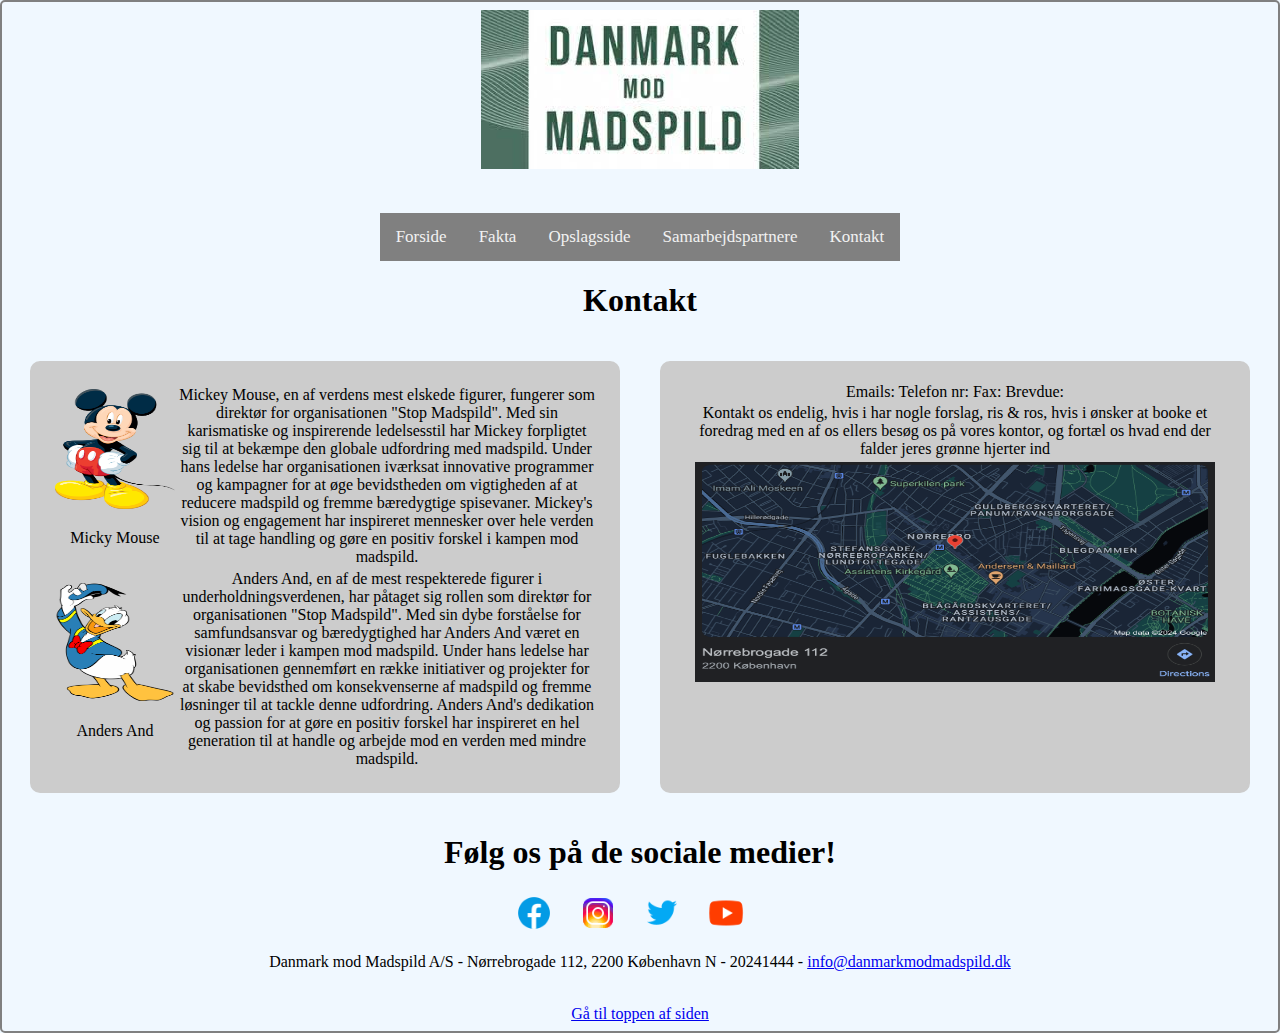
==== src/main/resources/templates/contact.html @ 526b486b "section added on contact, renamed" ====
<!DOCTYPE html>
<html lang="en" xmlns:th="http://www.thymeleaf.org">
<head>
    <meta charset="UTF-8">
    <title>Forside</title>
    <link rel="stylesheet" href="../static/css/CSS.css" th:href="@{css/CSS.css}">

    <link rel="icon" type="image/png" href="../static/images/Favicon-192x192.png">
</head>
<header>
    <nav class="header">
        <a href="index.html">
            <img src="../static/images/Mad-Mod-Madspild.jpg" height="159" width="318">
        </a>

        <div class="menu">
            <a href="index.html">Forside</a>
            <a href="facts.html">Fakta</a>
            <a href="newsfeed.html">Opslagsside</a>
            <a href="partners.html">Samarbejdspartnere</a>
            <a href="contact.html">Kontakt</a>

        </div>

    </nav>
</header>



<body id="kontakt" class="kontakt">
<h1>Kontakt</h1>

<div class="opslag-container">

<div class="left-section section">
    <table>
        <tr>
            <td><img src="../static/images/Micky.png" alt="Micky Mouse" width="120" height="120">
            <p>
                Micky Mouse
            </p></td>
            <td> Mickey Mouse, en af verdens mest elskede figurer, fungerer som direktør for organisationen "Stop Madspild". Med sin karismatiske og inspirerende ledelsesstil har Mickey forpligtet sig til at bekæmpe den globale udfordring med madspild. Under hans ledelse har organisationen iværksat innovative programmer og kampagner for at øge bevidstheden om vigtigheden af at reducere madspild og fremme bæredygtige spisevaner. Mickey's vision og engagement har inspireret mennesker over hele verden til at tage handling og gøre en positiv forskel i kampen mod madspild.</td>
        </tr>
        <tr>
            <td>
                <img src="../static/images/Donald_Duck.png" alt="Anders And" width="120" height="120">
                <p>
                    Anders And
                </p><td>Anders And, en af de mest respekterede figurer i underholdningsverdenen, har påtaget sig rollen som direktør for organisationen "Stop Madspild". Med sin dybe forståelse for samfundsansvar og bæredygtighed har Anders And været en visionær leder i kampen mod madspild. Under hans ledelse har organisationen gennemført en række initiativer og projekter for at skabe bevidsthed om konsekvenserne af madspild og fremme løsninger til at tackle denne udfordring. Anders And's dedikation og passion for at gøre en positiv forskel har inspireret en hel generation til at handle og arbejde mod en verden med mindre madspild.
            </td>
        </tr>

    </table>

</div>

<div class="right-section section">
    <table>
        <tr>
            <td>
                Kontakt os endelig, hvis i har nogle forslag, ris & ros, hvis i ønsker at booke et foredrag med en af os ellers besøg os på vores kontor, og fortæl os hvad end der falder jeres grønne hjerter ind
            </td>
        </tr>
        <tr>
            <td>
                <img src="../static/images/Maps.png" alt="Addresse" width="520" height="220">
            </td>
        </tr>

        <tr>
            Emails:
            Telefon nr:
            Fax:
            Brevdue:
        </tr>


    </table>
</div>
</div>

</body>





<footer>
    <nav class="footer">
        <h1 id="logo2">Følg os på de sociale medier!</h1>
        <a class="social-media-link" href="https://www.facebook.com">
            <img src="../static/images/facebook.png" alt="Facebook logo" width="40" height="40">
        </a>
        <a class="social-media-link" href="https://www.instagram.com">
            <img src="../static/images/instagram.png" alt="Instagram logo" width="40" height="40">
        </a>
        <a class="social-media-link" href="https://www.facebook.com">
            <img src="../static/images/twitter.png" alt="Twitter logo" width="40" height="40">
        </a>
        <a class="social-media-link" href="https://www.youtube.com">
            <img src="../static/images/youtube.png" alt="Youtube logo" width="40" height="40">
        </a>
        <p>Danmark mod Madspild A/S - Nørrebrogade 112, 2200 København N - 20241444 - <a href="#">info@danmarkmodmadspild.dk</a></p>

        <br>

        <a href="#top">Gå til toppen af siden</a>
    </nav>

</footer>

</html>
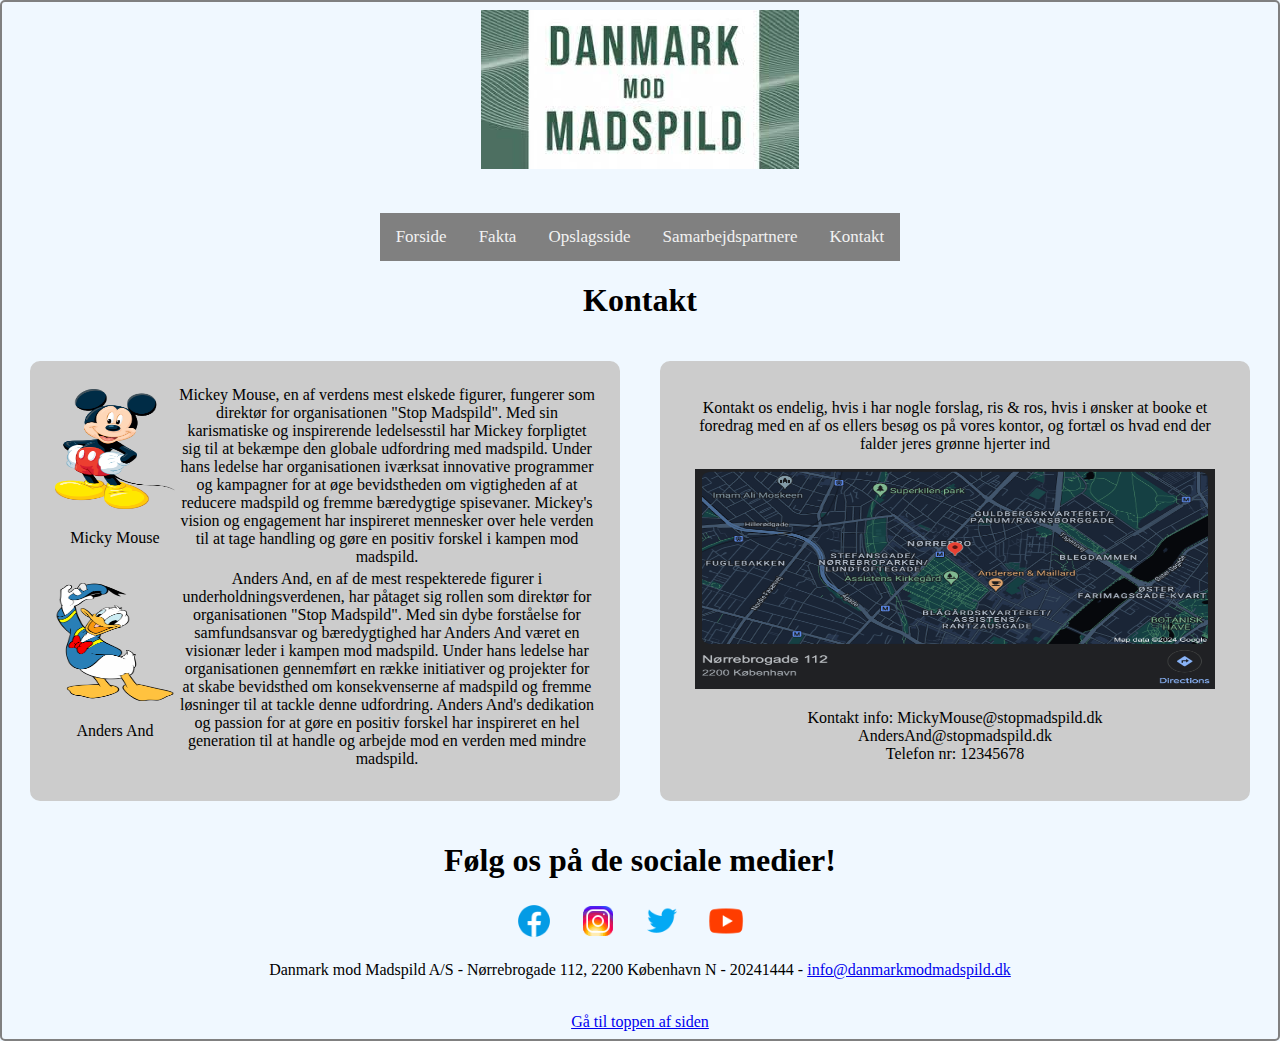
==== commit de3a8c3b: "Kontakt side" ====
--- a/src/main/resources/templates/contact.html
+++ b/src/main/resources/templates/contact.html
@@ -39,7 +39,8 @@
             <p>
                 Micky Mouse
             </p></td>
-            <td> Mickey Mouse, en af verdens mest elskede figurer, fungerer som direktør for organisationen "Stop Madspild". Med sin karismatiske og inspirerende ledelsesstil har Mickey forpligtet sig til at bekæmpe den globale udfordring med madspild. Under hans ledelse har organisationen iværksat innovative programmer og kampagner for at øge bevidstheden om vigtigheden af at reducere madspild og fremme bæredygtige spisevaner. Mickey's vision og engagement har inspireret mennesker over hele verden til at tage handling og gøre en positiv forskel i kampen mod madspild.</td>
+            <td> Mickey Mouse, en af verdens mest elskede figurer, fungerer som direktør for organisationen "Stop Madspild". Med sin karismatiske og inspirerende ledelsesstil har Mickey forpligtet sig til at bekæmpe den globale udfordring med madspild. Under hans ledelse har organisationen iværksat innovative programmer og kampagner for at øge bevidstheden om vigtigheden af at reducere madspild og fremme bæredygtige spisevaner. Mickey's vision og engagement har inspireret mennesker over hele verden til at tage handling og gøre en positiv forskel i kampen mod madspild.
+            </td>
         </tr>
         <tr>
             <td>
@@ -55,28 +56,24 @@
 </div>
 
 <div class="right-section section">
-    <table>
-        <tr>
-            <td>
+
+        <p>
+            <p>
                 Kontakt os endelig, hvis i har nogle forslag, ris & ros, hvis i ønsker at booke et foredrag med en af os ellers besøg os på vores kontor, og fortæl os hvad end der falder jeres grønne hjerter ind
-            </td>
-        </tr>
-        <tr>
-            <td>
+            </p>
+
+            <a href="https://www.google.com/maps">
                 <img src="../static/images/Maps.png" alt="Addresse" width="520" height="220">
-            </td>
-        </tr>
 
-        <tr>
-            Emails:
-            Telefon nr:
-            Fax:
-            Brevdue:
-        </tr>
+            </a>
+
+        <p>
+            Kontakt info: MickyMouse@stopmadspild.dk <br> AndersAnd@stopmadspild.dk <br>
+            Telefon nr: 12345678
 
 
-    </table>
-</div>
+        </p>
+    </div>
 </div>
 
 </body>
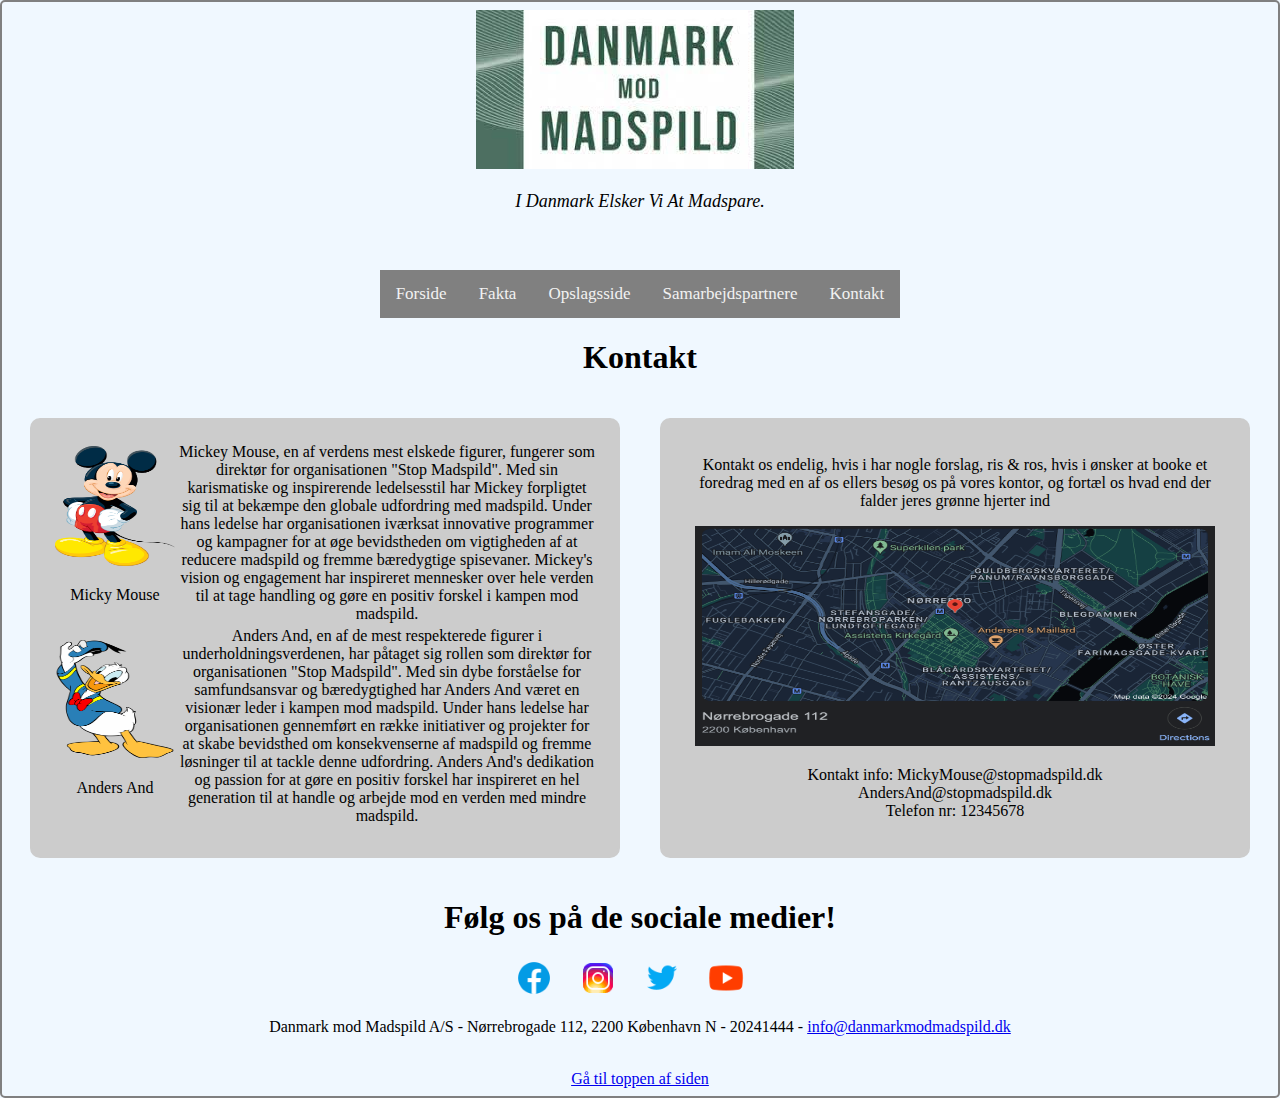
==== commit ef4062a7: "Slogan" ====
--- a/src/main/resources/templates/contact.html
+++ b/src/main/resources/templates/contact.html
@@ -9,9 +9,12 @@
 </head>
 <header>
     <nav class="header">
-        <a href="index.html">
-            <img src="../static/images/Mad-Mod-Madspild.jpg" height="159" width="318">
-        </a>
+        <div>
+            <a href="index.html">
+                <img src="../static/images/Mad-Mod-Madspild.jpg" height="159" width="318" style="padding-right: 10px;">
+            </a>
+            <p style="font-size: large; " class="text"><i>I Danmark Elsker Vi At Madspare.</i></p>
+        </div>
 
         <div class="menu">
             <a href="index.html">Forside</a>
